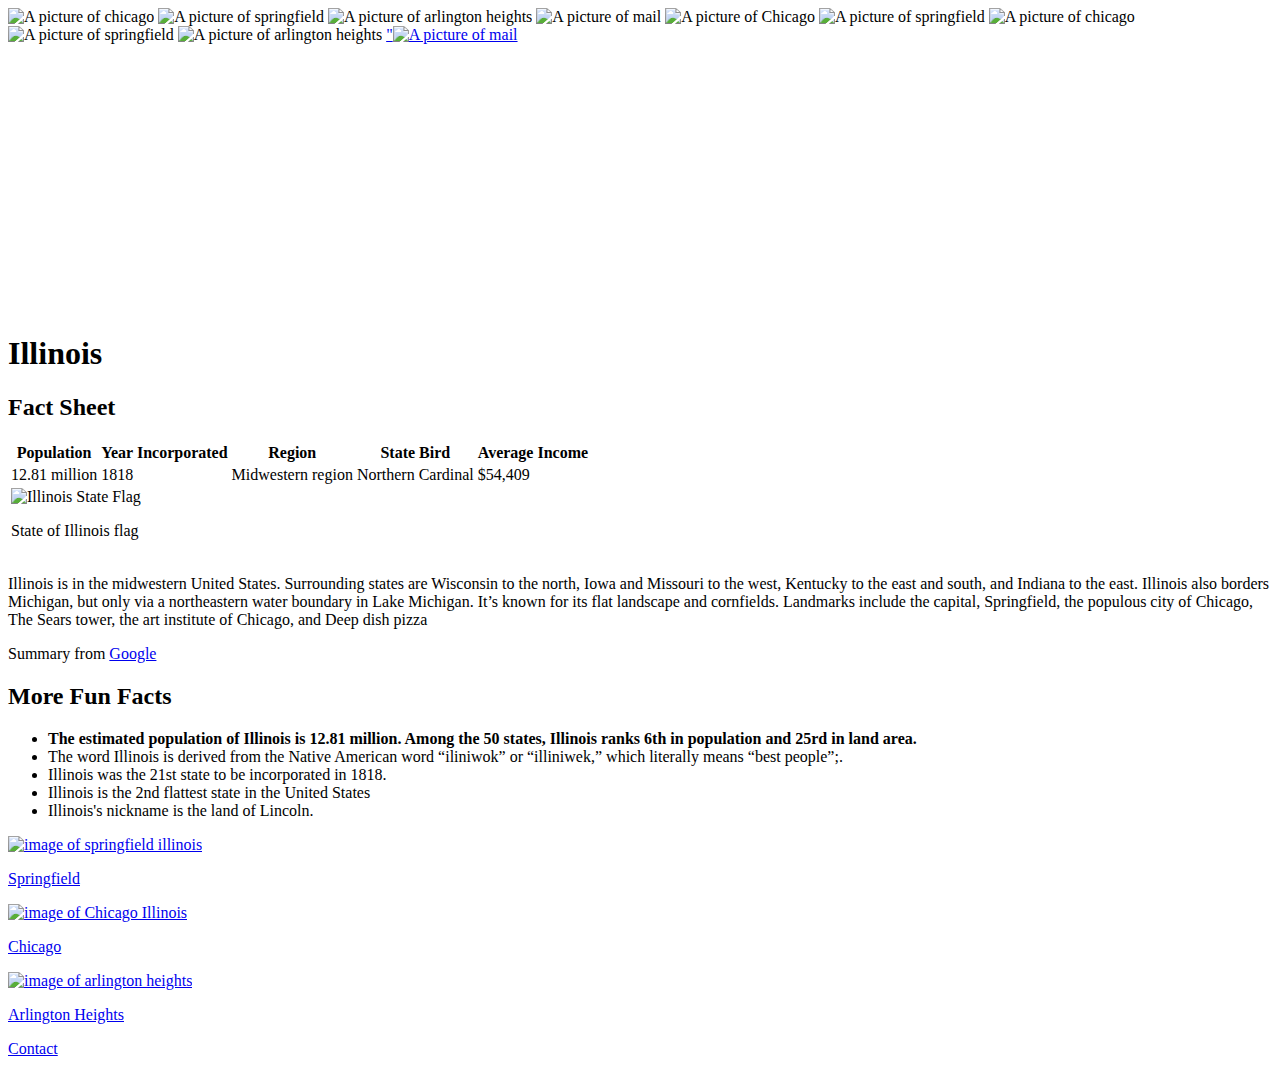
==== pages/index.html @ eb6a51fd "Rename index.html to pages/index.html" ====
<!DOCTYPE html>
<html lang="en">

<head>
   <meta charset="UTF-8">
   <meta name="viewport" content="width=device-width, initial-scale=1.0">
   <link href="index.css" type="text/css" rel="stylesheet">
   <title>State of Illinois Fact Sheet</title>
</head>

<body>
<div id="container">
   <section>
    <!-- Each image is 350px by 233px -->
     <div class="scroll">
       <img class="first" src="images/Chicagobanner1.jfif" width="350" height="233" alt="A picture of chicago" />
       <img src="images/springfieldbanner2.jfif" width="350" height="233" alt="A picture of springfield" />
       <img src="images/ArlingtonHeights banner 3.jpg" width="350" height="233" alt="A picture of arlington heights" />
       <img src="images/mailbanner4.jfif" width="350" height="233" alt="A picture of mail" />
       <img src="images/chicagobanner5.jfif" width="350" height="233" alt="A picture of Chicago" />
       <img src="images/springfieldbanner6.jfif" width="350" height="233" alt="A picture of springfield" />
       <img src="images/Chicagobanner1.jfif" width="350" height="233" alt="A picture of chicago" />
       <img src="images/springfieldbanner2.jfif" width="350" height="233" alt="A picture of springfield" />
       <img src="images/ArlingtonHeights banner 3.jpg" width="350" height="233" alt="A picture of arlington heights" />
       <a href="contact.html class="nav-button>"<img src="images/mailbanner4.jfif" width="350" height="233" alt="A picture of mail" /></a>
     </div>
      <div class='fade'></div>
    </div>
<br>
<br>
<br>
<br>
<br>
<br>
<br>
<br>
<br>
<br>
<br>
<br>
<br>
<br>
<br>
         <h1>Illinois</h1>

         <h2>Fact Sheet</h2>

         <div class="factsheet">
            <table>
               <tbody>
                  <tr>
                     <th>Population</th>
                     <th>Year Incorporated</th>
                     <th>Region</th>
                     <th>State Bird</th>
                     <th>Average Income</th>
                  </tr>
                  <tr>
                     <td>12.81 million</td>
                     <td>1818</td>
                     <td>Midwestern region</td>
                     <td>Northern Cardinal</td>
                     <td>$54,409</td>
                  </tr>
                  <tr>
                     <td colspan="10"><img src="images/illinois flag 3.jfif" height="50%" width="50%"
                           alt="Illinois State Flag">
                        <p>State of Illinois flag</p>
                     </td>
                  </tr>
               </tbody>
            </table>
         </div>
         <p>Illinois is in the midwestern United States. Surrounding states are Wisconsin to the north, Iowa and
            Missouri to the
            west, Kentucky to the east and south, and Indiana to the east. Illinois also borders Michigan, but only via
            a
            northeastern water boundary in Lake Michigan. It’s known for its flat landscape and cornfields. Landmarks
            include the capital, Springfield, the populous city of Chicago, The Sears tower, the art institute of
            Chicago, and Deep dish pizza </p>
         <p>Summary from <a href="https://en.wikipedia.org/wiki/Geography_of_Illinois" target="_blank">Google</a></p>

         <h2>More Fun Facts</h2>
         <ul>
            <li><strong>The estimated population of Illinois is 12.81 million. Among the 50 states, Illinois ranks 6th in
               population and 25rd in
               land area.</strong></li>
            <li> The word Illinois is derived from the Native American word “iliniwok” or “illiniwek,” which literally
               means “best people”;.</li>
            <li>Illinois was the 21st state to be incorporated in 1818.</li>
            <li>Illinois is the 2nd flattest state in the United States</li>
            <li>Illinois's nickname is the land of Lincoln.</li>
         </ul>
      </div>
<nav>
              <div class="row">
                 <div class="column">
                   <a href="Springfield.html" class="nav-button"> <img src="images/Springfield4.jpeg" height="100%" width="100%" alt="image of springfield illinois"></a>
                   <a href="Springfield.html" class="nav-button"><p id=Springfield>Springfield</p></a>
                 </div>
                 <div class="column">
                   <a href="Chicago.html" class="nav-button"><img src="images/Chicago2.jfif" height="100%" width="100%" alt="image of Chicago Illinois"></a>
                   <a href="Chicago.html" class="nav-button"><p id=Chicago>Chicago</p></a>
                 </div>
                 <div class="column">
                   <a href="Arlington Heights.html" class="nav-button"><img src="images/Arlington Heights Illinois.jfif" height="100%" width="100%" alt="image of arlington heights"></a>
                   <a href="Arlington Heights.html" class="nav-button"><p id=ArlingtonHeights>Arlington Heights</p></a>
                 </div>
               </div>
             </div>
           <a href="contact.html" class="nav-button">Contact</a>
</nav>
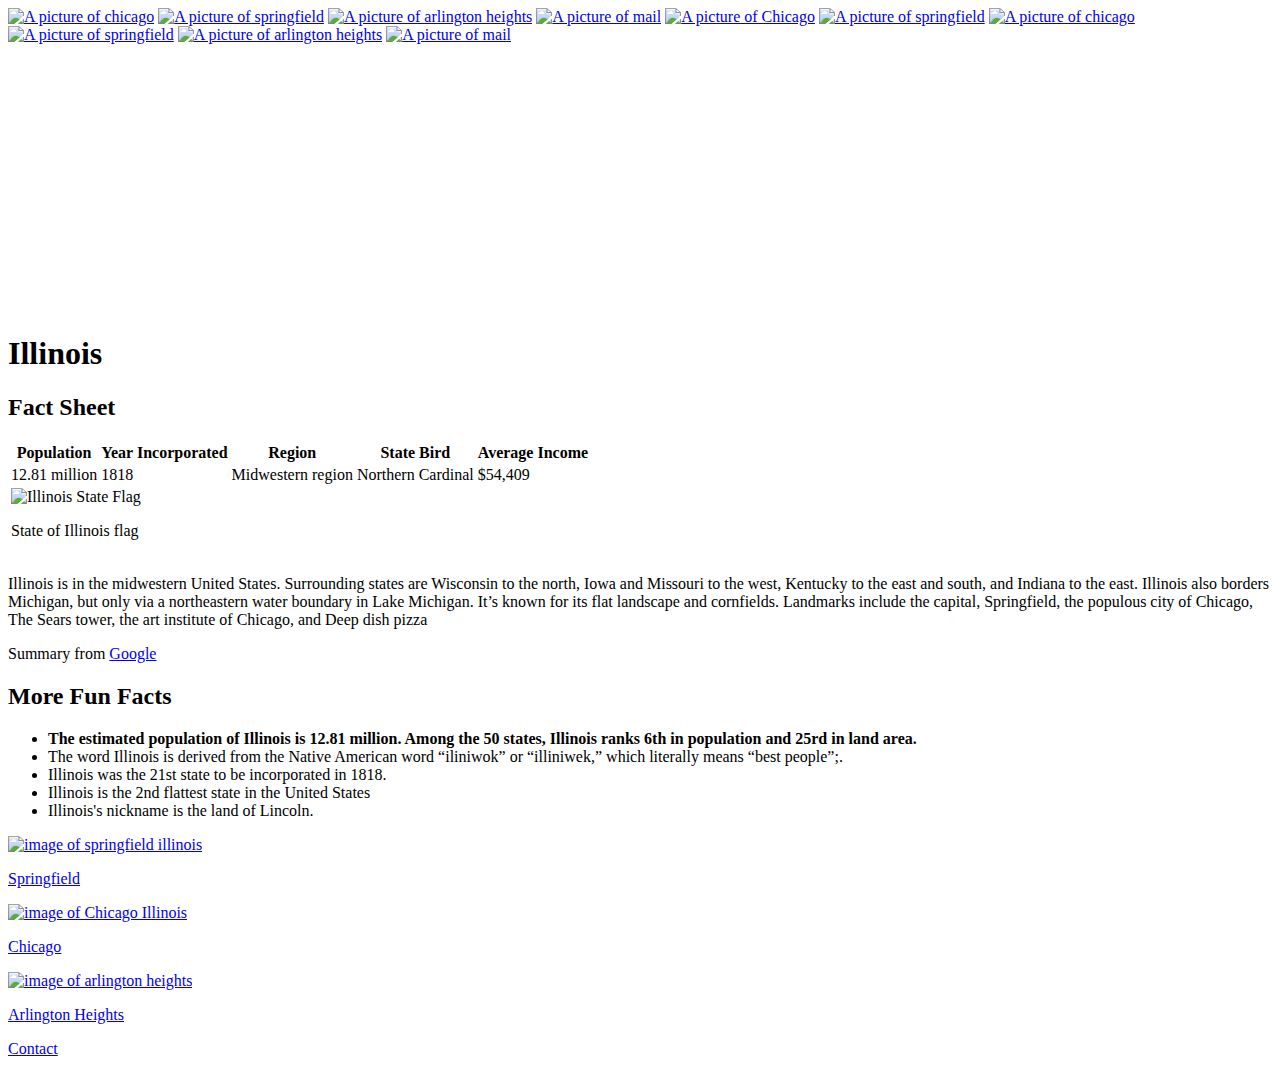
==== commit 24de2501: "Rename index.html to pages/index.html" ====
--- a/pages/index.html
+++ b/pages/index.html
@@ -4,7 +4,7 @@
 <head>
    <meta charset="UTF-8">
    <meta name="viewport" content="width=device-width, initial-scale=1.0">
-   <link href="index.css" type="text/css" rel="stylesheet">
+   <link href="pages/index.css" type="text/css" rel="stylesheet">
    <title>State of Illinois Fact Sheet</title>
 </head>
 
@@ -13,16 +13,16 @@
    <section>
     <!-- Each image is 350px by 233px -->
      <div class="scroll">
-       <img class="first" src="images/Chicagobanner1.jfif" width="350" height="233" alt="A picture of chicago" />
-       <img src="images/springfieldbanner2.jfif" width="350" height="233" alt="A picture of springfield" />
-       <img src="images/ArlingtonHeights banner 3.jpg" width="350" height="233" alt="A picture of arlington heights" />
-       <img src="images/mailbanner4.jfif" width="350" height="233" alt="A picture of mail" />
-       <img src="images/chicagobanner5.jfif" width="350" height="233" alt="A picture of Chicago" />
-       <img src="images/springfieldbanner6.jfif" width="350" height="233" alt="A picture of springfield" />
-       <img src="images/Chicagobanner1.jfif" width="350" height="233" alt="A picture of chicago" />
-       <img src="images/springfieldbanner2.jfif" width="350" height="233" alt="A picture of springfield" />
-       <img src="images/ArlingtonHeights banner 3.jpg" width="350" height="233" alt="A picture of arlington heights" />
-       <a href="contact.html class="nav-button>"<img src="images/mailbanner4.jfif" width="350" height="233" alt="A picture of mail" /></a>
+       <a href="pages/Chicago.html" class="nav-button"><img class="first" src="pages/images/Chicagobanner1.jfif" width="350" height="233" alt="A picture of chicago" /></a>
+       <a href="pages/Springfield.html" class="nav-button"><img src="pages/images/springfieldbanner2.jfif" width="350" height="233" alt="A picture of springfield" /></a>
+       <a href="pages/Arlington Heights.html" class="nav-button"><img src="pages/images/ArlingtonHeights banner 3.jpg" width="350" height="233" alt="A picture of arlington heights" /></a>
+       <a href="pages/contact.html" class="nav-button"><img src="pages/images/mailbanner4.jfif" width="350" height="233" alt="A picture of mail" /></a>
+       <a href="pages/Chicago.html" class="nav-button"><img src="pages/images/chicagobanner5.jfif" width="350" height="233" alt="A picture of Chicago" /></a>
+       <a href="pages/Springfield.html" class="nav-button"><img src="pages/images/springfieldbanner6.jfif" width="350" height="233" alt="A picture of springfield" /></a>
+       <a href="pages/Chicago.html" class="nav-button"><img src="pages/images/Chicagobanner1.jfif" width="350" height="233" alt="A picture of chicago" /></a>
+       <a href="pages/Springfield.html" class="nav-button"><img src="pages/images/springfieldbanner2.jfif" width="350" height="233" alt="A picture of springfield" /></a>
+       <a href="pages/Arlington Heights.html" class="nav-button"><img src="pages/images/ArlingtonHeights banner 3.jpg" width="350" height="233" alt="A picture of arlington heights" /></a>
+       <a href="pages/contact.html" class="nav-button"><img src="pages/images/mailbanner4.jfif" width="350" height="233" alt="A picture of mail" /></a>
      </div>
       <div class='fade'></div>
     </div>
@@ -63,7 +63,7 @@
                      <td>$54,409</td>
                   </tr>
                   <tr>
-                     <td colspan="10"><img src="images/illinois flag 3.jfif" height="50%" width="50%"
+                     <td colspan="10"><img src="pages/images/illinois flag 3.jfif" height="50%" width="50%"
                            alt="Illinois State Flag">
                         <p>State of Illinois flag</p>
                      </td>
@@ -95,20 +95,20 @@
 <nav>
               <div class="row">
                  <div class="column">
-                   <a href="Springfield.html" class="nav-button"> <img src="images/Springfield4.jpeg" height="100%" width="100%" alt="image of springfield illinois"></a>
-                   <a href="Springfield.html" class="nav-button"><p id=Springfield>Springfield</p></a>
+                   <a href="pages/Springfield.html" class="nav-button"> <img src="pages/images/Springfield4.jpeg" height="100%" width="100%" alt="image of springfield illinois"></a>
+                   <a href="pages/Springfield.html" class="nav-button"><p id=Springfield>Springfield</p></a>
                  </div>
                  <div class="column">
-                   <a href="Chicago.html" class="nav-button"><img src="images/Chicago2.jfif" height="100%" width="100%" alt="image of Chicago Illinois"></a>
-                   <a href="Chicago.html" class="nav-button"><p id=Chicago>Chicago</p></a>
+                   <a href="pages/Chicago.html" class="nav-button"><img src="pages/images/Chicago2.jfif" height="100%" width="100%" alt="image of Chicago Illinois"></a>
+                   <a href="pages/Chicago.html" class="nav-button"><p id=Chicago>Chicago</p></a>
                  </div>
                  <div class="column">
-                   <a href="Arlington Heights.html" class="nav-button"><img src="images/Arlington Heights Illinois.jfif" height="100%" width="100%" alt="image of arlington heights"></a>
-                   <a href="Arlington Heights.html" class="nav-button"><p id=ArlingtonHeights>Arlington Heights</p></a>
+                   <a href="pages/Arlington Heights.html" class="nav-button"><img src="pages/images/Arlington Heights Illinois.jfif" height="100%" width="100%" alt="image of arlington heights"></a>
+                   <a href="pages/Arlington Heights.html" class="nav-button"><p id=ArlingtonHeights>Arlington Heights</p></a>
                  </div>
                </div>
              </div>
-           <a href="contact.html" class="nav-button">Contact</a>
+           <a href="pages/contact.html" class="nav-button">Contact</a>
 </nav>
              
          
